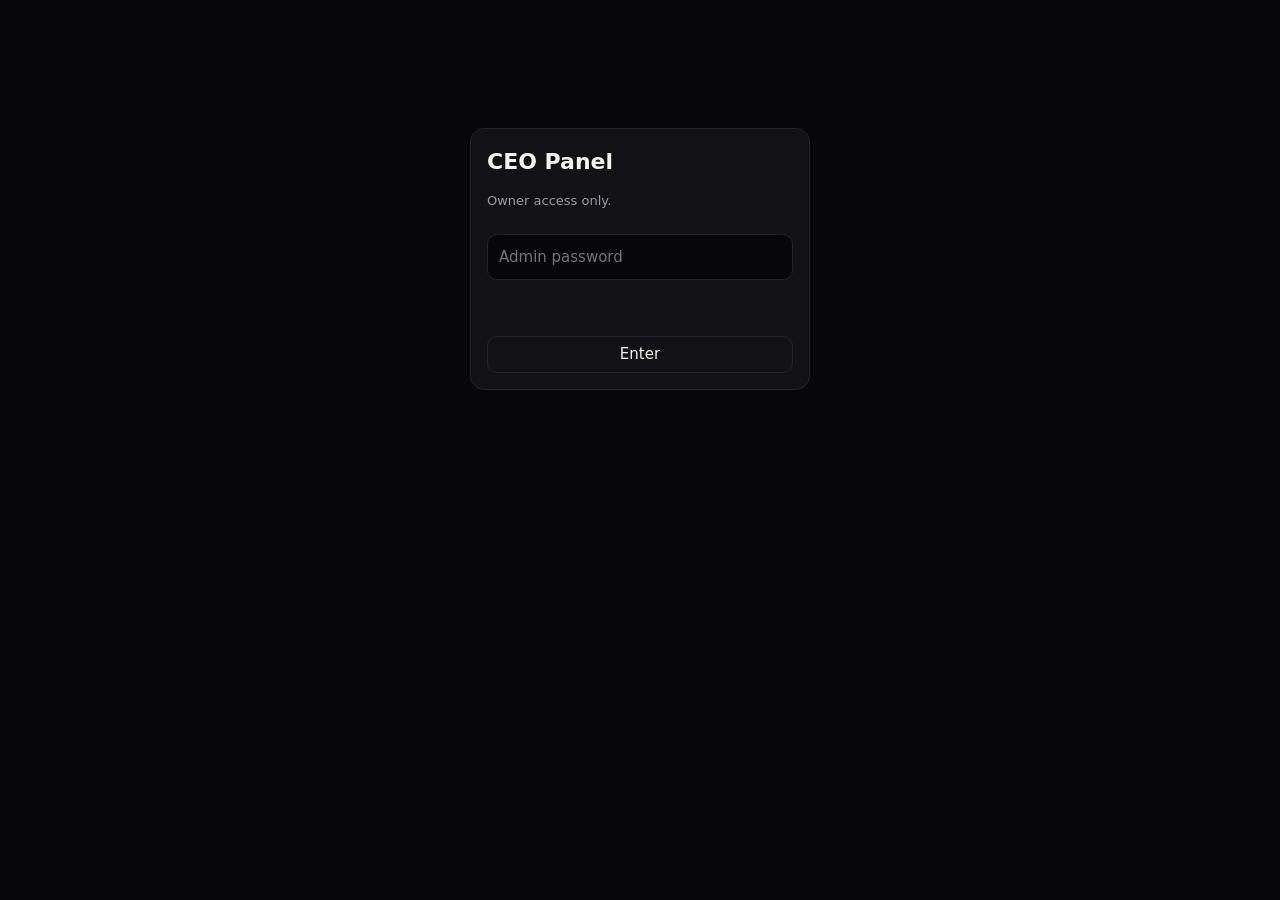
==== admin.html @ e17ead37 "Create admin.html" ====
<!DOCTYPE html>
<html lang="en">
<head>
<meta charset="utf-8">
<meta name="viewport" content="width=device-width, initial-scale=1">
<meta name="robots" content="noindex,nofollow">
<title>WallaceAI · CEO Panel</title>
<style>
:root{color-scheme:dark;--bg:#07070a;--panel:#111116;--line:#24242c;--text:#f4f2ec;--mute:#9a9aa8;--accent:#a9a9bd}
*{box-sizing:border-box}
body{margin:0;background:var(--bg);color:var(--text);font:15px/1.5 Inter,system-ui,-apple-system,"Segoe UI",sans-serif;padding:20px}
.wrap{max-width:980px;margin:0 auto}
h1{font-size:22px;margin:0}h2{font-size:15px;margin:0 0 10px;color:var(--mute);font-weight:600}
.top{display:flex;justify-content:space-between;align-items:center;margin-bottom:18px;gap:10px}
button{font:inherit;cursor:pointer;background:none;border:1px solid var(--line);color:var(--text);border-radius:10px;padding:6px 14px}
button:hover{border-color:var(--accent)}
.grid{display:grid;grid-template-columns:repeat(auto-fit,minmax(190px,1fr));gap:12px;margin-bottom:14px}
.card{background:var(--panel);border:1px solid var(--line);border-radius:14px;padding:16px}
.big{font-size:30px;font-weight:700}.sub{color:var(--mute);font-size:13px}
table{width:100%;border-collapse:collapse}td,th{text-align:left;padding:7px 6px;border-bottom:1px solid var(--line);font-size:14px;overflow-wrap:anywhere}
th{color:var(--mute);font-weight:500}
.bars{display:flex;align-items:flex-end;gap:8px;height:120px}
.bar{flex:1;background:var(--accent);border-radius:6px 6px 0 0;min-height:2px;position:relative}
.bar span{position:absolute;top:-18px;left:0;right:0;text-align:center;font-size:12px;color:var(--mute)}
.lbl{display:flex;gap:8px;margin-top:6px}.lbl div{flex:1;text-align:center;font-size:11px;color:var(--mute)}
.login{max-width:340px;margin:12vh auto}
input{width:100%;background:var(--bg);border:1px solid var(--line);color:var(--text);border-radius:10px;padding:11px;font:inherit;margin:10px 0}
.err{color:#ff8a8a;min-height:20px;font-size:13px}
.two{display:grid;grid-template-columns:repeat(auto-fit,minmax(300px,1fr));gap:12px}
[hidden]{display:none!important}
.lnk{border:0;padding:0;color:var(--text);text-decoration:underline;text-underline-offset:3px;text-align:left}
.lnk:hover{color:var(--accent)}
input.s{margin:0 0 10px}
.ci{padding:9px 10px;border-radius:10px;cursor:pointer;border:1px solid transparent}
.ci:hover,.ci.on{background:var(--bg);border-color:var(--line)}
.m{border:1px solid var(--line);border-radius:12px;padding:10px 12px;margin-bottom:10px;white-space:pre-wrap;overflow-wrap:anywhere}
.m.user{background:var(--bg)}.m .who{color:var(--mute);font-size:12px;margin-bottom:4px}
.vw{grid-template-columns:260px 1fr!important}
@media(max-width:700px){.vw{grid-template-columns:1fr!important}}
</style>
</head>
<body>
<div class="wrap">
 <div id="login" class="login card">
  <h1>CEO Panel</h1><p class="sub">Owner access only.</p>
  <input id="pw" type="password" placeholder="Admin password" autocomplete="current-password">
  <p class="err" id="err"></p>
  <button id="go" style="width:100%">Enter</button>
 </div>
 <div id="panel" hidden>
  <div class="top"><h1>WallaceAI · CEO Panel</h1><div><button id="refresh">Refresh</button> <button id="out">Log out</button></div></div>
  <div class="grid" id="kpis"></div>
  <div class="card" style="margin-bottom:14px"><h2>Messages, last 7 days</h2><div class="bars" id="bars"></div><div class="lbl" id="lbl"></div></div>
  <div class="two">
   <div class="card"><h2>Accounts (click an email to read their chats)</h2><input class="s" id="search" placeholder="Search emails…"><table id="users"></table></div>
   <div><div class="card" style="margin-bottom:12px"><h2>Most active today</h2><table id="top"></table></div>
   <div class="card"><h2>Settings in use</h2><table id="cfg"></table></div></div>
  </div>
 </div>
 <div id="viewer" hidden>
  <div class="top"><h1 id="vtitle"></h1><button id="back">← Back</button></div>
  <p class="sub">Private. Only signed-in chats are logged.</p>
  <div class="two vw"><div class="card"><h2>Conversations</h2><div id="convos"></div></div>
  <div class="card"><h2 id="ctitle">Messages</h2><div id="msgs"></div></div></div>
 </div>
</div>
<script>
const $=id=>document.getElementById(id);
const esc=s=>String(s).replace(/&/g,'&amp;').replace(/</g,'&lt;').replace(/>/g,'&gt;').replace(/"/g,'&quot;');
async function load(){
  const r=await fetch('/api/admin/stats');
  if(r.status===401){$('login').hidden=false;$('panel').hidden=true;return;}
  const s=await r.json();
  $('login').hidden=true;if($('viewer').hidden)$('panel').hidden=false;
  const k=(a,b,c)=>`<div class="card"><div class="sub">${a}</div><div class="big">${b}</div><div class="sub">${c||''}</div></div>`;
  $('kpis').innerHTML=k('Total accounts',s.total_users,'+'+s.new_7d+' in the last 7 days')+k('Messages today',s.messages_today,'of '+s.daily_cap+' daily cap')+k('Visitors who chatted',s.visitors,'all time');
  const max=Math.max(1,...s.daily.map(d=>d.n));
  $('bars').innerHTML=s.daily.map(d=>`<div class="bar" style="height:${Math.round(d.n/max*100)}%"><span>${d.n}</span></div>`).join('');
  $('lbl').innerHTML=s.daily.map(d=>`<div>${esc(d.day.slice(5))}</div>`).join('');
  $('top').innerHTML=s.top_today.length?s.top_today.map(u=>`<tr><td>${esc(u.email)}</td><td>${u.n}</td></tr>`).join(''):'<tr><td class="sub">No activity yet today.</td></tr>';
  const c=s.config;
  $('cfg').innerHTML=[['Model',c.model],['Free messages',c.free_messages],['Member daily',c.member_daily],['IP daily cap',c.ip_daily_cap],['Site daily cap',s.daily_cap]].map(x=>`<tr><th>${x[0]}</th><td>${esc(x[1])}</td></tr>`).join('');
}
async function login(){
  $('err').textContent='';
  const r=await fetch('/api/admin/login',{method:'POST',headers:{'Content-Type':'application/json'},body:JSON.stringify({password:$('pw').value})});
  if(!r.ok){$('err').textContent=(await r.json()).error||'Error';return;}
  $('pw').value='';load();loadUsers();
}
$('go').onclick=login;
$('pw').addEventListener('keydown',e=>{if(e.key==='Enter')login();});
let allUsers=[],chatRows=[],cur='';
async function loadUsers(){const r=await fetch('/api/admin/users');if(r.ok){allUsers=await r.json();drawUsers();}}
function drawUsers(){
  const q=$('search').value.trim().toLowerCase(),l=allUsers.filter(u=>u.email.toLowerCase().includes(q));
  $('users').innerHTML=l.length?l.map(u=>`<tr><td><button class="lnk" data-open="${esc(u.email)}">${esc(u.email)}</button><div class="sub">joined ${new Date(u.created*1000).toLocaleDateString()} · ${u.messages} logged messages</div></td><td><button data-del="${esc(u.email)}">Delete</button></td></tr>`).join(''):'<tr><td class="sub">No accounts found.</td></tr>';
}
function showConvo(id){
  const rows=chatRows.filter(r=>r.convo===id);
  document.querySelectorAll('.ci').forEach(e=>e.classList.toggle('on',e.dataset.c===id));
  $('ctitle').textContent=rows.length?('Messages · '+new Date(rows[0].created*1000).toLocaleString()):'Messages';
  $('msgs').innerHTML=rows.map(r=>`<div class="m ${r.role}"><div class="who">${r.role==='user'?'User':'WallaceAI'} · ${new Date(r.created*1000).toLocaleTimeString()}</div>${esc(r.content)}</div>`).join('');
}
async function openUser(email){
  cur=email;
  const r=await fetch('/api/admin/chats?email='+encodeURIComponent(email));
  if(!r.ok){load();return;}
  chatRows=await r.json();
  $('vtitle').textContent=email;$('panel').hidden=true;$('viewer').hidden=false;
  const g={};chatRows.forEach(m=>{(g[m.convo]=g[m.convo]||[]).push(m);});
  const ids=Object.keys(g).sort((a,b)=>g[b][0].created-g[a][0].created);
  $('convos').innerHTML=ids.length?ids.map(id=>{const f=g[id].find(m=>m.role==='user')||g[id][0];return `<div class="ci" data-c="${esc(id)}"><div>${esc(f.content.slice(0,60))}</div><div class="sub">${new Date(g[id][0].created*1000).toLocaleString()} · ${g[id].length} msgs</div></div>`;}).join(''):'<p class="sub">No logged chats for this account yet.</p>';
  $('msgs').innerHTML='';$('ctitle').textContent='Messages';
  if(ids.length)showConvo(ids[0]);
}
$('convos').addEventListener('click',e=>{const c=e.target.closest('.ci');if(c)showConvo(c.dataset.c);});
$('back').onclick=()=>{$('viewer').hidden=true;$('panel').hidden=false;loadUsers();};
$('search').addEventListener('input',drawUsers);
$('refresh').onclick=()=>{load();loadUsers();};
$('out').onclick=async()=>{await fetch('/api/admin/logout',{method:'POST'});load();};
$('users').addEventListener('click',async e=>{
  const op=e.target.dataset&&e.target.dataset.open; if(op){openUser(op);return;}
  const em=e.target.dataset&&e.target.dataset.del; if(!em)return;
  if(!confirm('Delete account '+em+' and their saved chats?'))return;
  await fetch('/api/admin/delete_user',{method:'POST',headers:{'Content-Type':'application/json'},body:JSON.stringify({email:em})});
  load();loadUsers();
});
load();loadUsers();
</script>
</body>
</html>
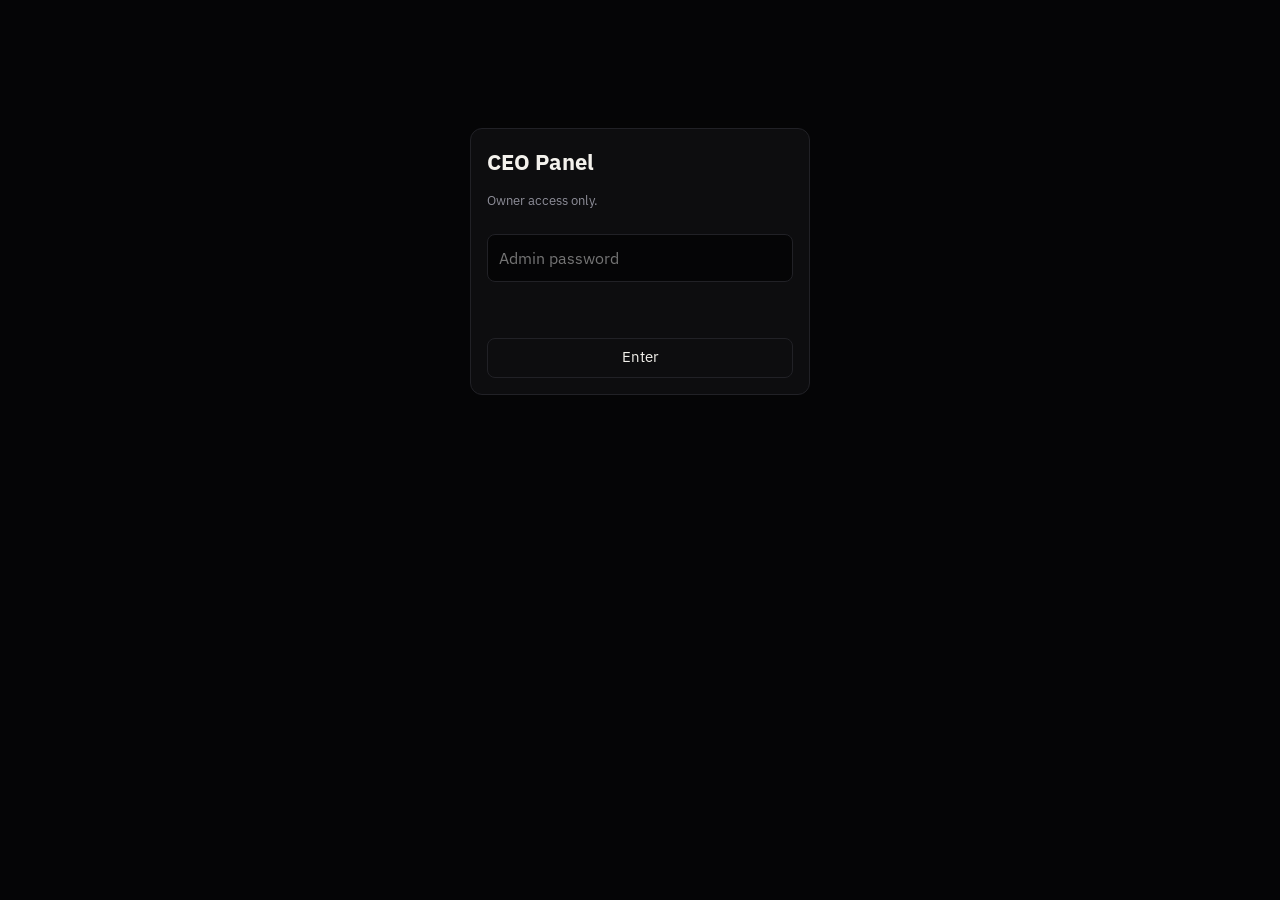
==== commit 60123071: "Update admin.html" ====
--- a/admin.html
+++ b/admin.html
@@ -2,20 +2,22 @@
 <html lang="en">
 <head>
 <meta charset="utf-8">
-<meta name="viewport" content="width=device-width, initial-scale=1">
+<meta name="viewport" content="width=device-width, initial-scale=1, viewport-fit=cover">
 <meta name="robots" content="noindex,nofollow">
 <title>WallaceAI · CEO Panel</title>
+<link rel="stylesheet" href="https://fonts.googleapis.com/css2?family=IBM+Plex+Sans:wght@400;500;600&display=swap">
 <style>
-:root{color-scheme:dark;--bg:#07070a;--panel:#111116;--line:#24242c;--text:#f4f2ec;--mute:#9a9aa8;--accent:#a9a9bd}
+:root{color-scheme:dark;--bg:#050506;--panel:#0d0d0f;--line:#212126;--text:#f3f1ec;--mute:#8e8e99;--accent:#a9a9c0}
 *{box-sizing:border-box}
-body{margin:0;background:var(--bg);color:var(--text);font:15px/1.5 Inter,system-ui,-apple-system,"Segoe UI",sans-serif;padding:20px}
+body{margin:0;background:var(--bg);color:var(--text);font:15px/1.5 "IBM Plex Sans",system-ui,-apple-system,"Segoe UI",sans-serif;padding:20px;padding-bottom:calc(20px + env(safe-area-inset-bottom,0px))}
 .wrap{max-width:980px;margin:0 auto}
 h1{font-size:22px;margin:0}h2{font-size:15px;margin:0 0 10px;color:var(--mute);font-weight:600}
-.top{display:flex;justify-content:space-between;align-items:center;margin-bottom:18px;gap:10px}
-button{font:inherit;cursor:pointer;background:none;border:1px solid var(--line);color:var(--text);border-radius:10px;padding:6px 14px}
+.top{display:flex;justify-content:space-between;align-items:center;flex-wrap:wrap;margin-bottom:18px;gap:10px}
+button{font:inherit;cursor:pointer;background:none;border:1px solid var(--line);color:var(--text);border-radius:8px;padding:6px 14px;min-height:40px}
+button:focus-visible,input:focus-visible{outline:2px solid var(--accent);outline-offset:2px}
 button:hover{border-color:var(--accent)}
 .grid{display:grid;grid-template-columns:repeat(auto-fit,minmax(190px,1fr));gap:12px;margin-bottom:14px}
-.card{background:var(--panel);border:1px solid var(--line);border-radius:14px;padding:16px}
+.card{background:var(--panel);border:1px solid var(--line);border-radius:12px;padding:16px}
 .big{font-size:30px;font-weight:700}.sub{color:var(--mute);font-size:13px}
 table{width:100%;border-collapse:collapse}td,th{text-align:left;padding:7px 6px;border-bottom:1px solid var(--line);font-size:14px;overflow-wrap:anywhere}
 th{color:var(--mute);font-weight:500}
@@ -24,10 +26,13 @@
 .bar span{position:absolute;top:-18px;left:0;right:0;text-align:center;font-size:12px;color:var(--mute)}
 .lbl{display:flex;gap:8px;margin-top:6px}.lbl div{flex:1;text-align:center;font-size:11px;color:var(--mute)}
 .login{max-width:340px;margin:12vh auto}
-input{width:100%;background:var(--bg);border:1px solid var(--line);color:var(--text);border-radius:10px;padding:11px;font:inherit;margin:10px 0}
+input{width:100%;background:var(--bg);border:1px solid var(--line);color:var(--text);border-radius:8px;padding:11px;font:inherit;font-size:16px;margin:10px 0;min-height:44px}
 .err{color:#ff8a8a;min-height:20px;font-size:13px}
 .two{display:grid;grid-template-columns:repeat(auto-fit,minmax(300px,1fr));gap:12px}
 [hidden]{display:none!important}
+td:last-child{white-space:nowrap;text-align:right;overflow-wrap:normal}
+td button{white-space:nowrap}
+@media(max-width:560px){.grid{grid-template-columns:1fr 1fr}.big{font-size:26px}}
 .lnk{border:0;padding:0;color:var(--text);text-decoration:underline;text-underline-offset:3px;text-align:left}
 .lnk:hover{color:var(--accent)}
 input.s{margin:0 0 10px}
@@ -52,14 +57,14 @@
   <div class="grid" id="kpis"></div>
   <div class="card" style="margin-bottom:14px"><h2>Messages, last 7 days</h2><div class="bars" id="bars"></div><div class="lbl" id="lbl"></div></div>
   <div class="two">
-   <div class="card"><h2>Accounts (click an email to read their chats)</h2><input class="s" id="search" placeholder="Search emails…"><table id="users"></table></div>
+   <div class="card"><h2>Click a name to read their chats</h2><div style="display:flex;gap:8px;margin-bottom:10px"><button id="tabU">Accounts</button><button id="tabV">Visitors</button></div><input class="s" id="search" placeholder="Search emails…"><table id="users"></table></div>
    <div><div class="card" style="margin-bottom:12px"><h2>Most active today</h2><table id="top"></table></div>
    <div class="card"><h2>Settings in use</h2><table id="cfg"></table></div></div>
   </div>
  </div>
  <div id="viewer" hidden>
   <div class="top"><h1 id="vtitle"></h1><button id="back">← Back</button></div>
-  <p class="sub">Private. Only signed-in chats are logged.</p>
+  <p class="sub">Private. Visitor chat logs are deleted automatically after 30 days.</p>
   <div class="two vw"><div class="card"><h2>Conversations</h2><div id="convos"></div></div>
   <div class="card"><h2 id="ctitle">Messages</h2><div id="msgs"></div></div></div>
  </div>
@@ -73,7 +78,7 @@
   const s=await r.json();
   $('login').hidden=true;if($('viewer').hidden)$('panel').hidden=false;
   const k=(a,b,c)=>`<div class="card"><div class="sub">${a}</div><div class="big">${b}</div><div class="sub">${c||''}</div></div>`;
-  $('kpis').innerHTML=k('Total accounts',s.total_users,'+'+s.new_7d+' in the last 7 days')+k('Messages today',s.messages_today,'of '+s.daily_cap+' daily cap')+k('Visitors who chatted',s.visitors,'all time');
+  $('kpis').innerHTML=k('Total accounts',s.total_users,'+'+s.new_7d+' in the last 7 days')+k('Messages today',s.messages_today,'of '+s.daily_cap+' daily cap')+k('Visitors who chatted',s.visitors,'all time')+k('Images today',s.images_today,'of '+s.image_cap+' daily cap');
   const max=Math.max(1,...s.daily.map(d=>d.n));
   $('bars').innerHTML=s.daily.map(d=>`<div class="bar" style="height:${Math.round(d.n/max*100)}%"><span>${d.n}</span></div>`).join('');
   $('lbl').innerHTML=s.daily.map(d=>`<div>${esc(d.day.slice(5))}</div>`).join('');
@@ -89,9 +94,15 @@
 }
 $('go').onclick=login;
 $('pw').addEventListener('keydown',e=>{if(e.key==='Enter')login();});
-let allUsers=[],chatRows=[],cur='';
-async function loadUsers(){const r=await fetch('/api/admin/users');if(r.ok){allUsers=await r.json();drawUsers();}}
+let allUsers=[],allVis=[],chatRows=[],cur='',tab='users';
+async function loadUsers(){const r=await fetch('/api/admin/users'),v=await fetch('/api/admin/visitors');if(r.ok)allUsers=await r.json();if(v.ok)allVis=await v.json();drawUsers();}
 function drawUsers(){
+  $('tabU').style.borderColor=tab==='users'?'var(--accent)':'';$('tabV').style.borderColor=tab==='visitors'?'var(--accent)':'';
+  if(tab==='visitors'){
+    const q2=$('search').value.trim().toLowerCase(),vl=allVis.filter(v=>v.id.slice(5).includes(q2));
+    $('users').innerHTML=vl.length?vl.map(v=>`<tr><td><button class="lnk" data-open="${esc(v.id)}">Visitor ${esc(v.id.slice(5,11))}</button><div class="sub">last active ${new Date(v.last*1000).toLocaleString()} · ${v.messages} logged messages</div></td><td><button data-del="${esc(v.id)}">Delete chats</button></td></tr>`).join(''):'<tr><td class="sub">No visitor chats yet.</td></tr>';
+    return;
+  }
   const q=$('search').value.trim().toLowerCase(),l=allUsers.filter(u=>u.email.toLowerCase().includes(q));
   $('users').innerHTML=l.length?l.map(u=>`<tr><td><button class="lnk" data-open="${esc(u.email)}">${esc(u.email)}</button><div class="sub">joined ${new Date(u.created*1000).toLocaleDateString()} · ${u.messages} logged messages</div></td><td><button data-del="${esc(u.email)}">Delete</button></td></tr>`).join(''):'<tr><td class="sub">No accounts found.</td></tr>';
 }
@@ -106,7 +117,7 @@
   const r=await fetch('/api/admin/chats?email='+encodeURIComponent(email));
   if(!r.ok){load();return;}
   chatRows=await r.json();
-  $('vtitle').textContent=email;$('panel').hidden=true;$('viewer').hidden=false;
+  $('vtitle').textContent=email.startsWith('anon:')?'Visitor '+email.slice(5,11):email;$('panel').hidden=true;$('viewer').hidden=false;
   const g={};chatRows.forEach(m=>{(g[m.convo]=g[m.convo]||[]).push(m);});
   const ids=Object.keys(g).sort((a,b)=>g[b][0].created-g[a][0].created);
   $('convos').innerHTML=ids.length?ids.map(id=>{const f=g[id].find(m=>m.role==='user')||g[id][0];return `<div class="ci" data-c="${esc(id)}"><div>${esc(f.content.slice(0,60))}</div><div class="sub">${new Date(g[id][0].created*1000).toLocaleString()} · ${g[id].length} msgs</div></div>`;}).join(''):'<p class="sub">No logged chats for this account yet.</p>';
@@ -116,12 +127,14 @@
 $('convos').addEventListener('click',e=>{const c=e.target.closest('.ci');if(c)showConvo(c.dataset.c);});
 $('back').onclick=()=>{$('viewer').hidden=true;$('panel').hidden=false;loadUsers();};
 $('search').addEventListener('input',drawUsers);
+$('tabU').onclick=()=>{tab='users';drawUsers();};
+$('tabV').onclick=()=>{tab='visitors';drawUsers();};
 $('refresh').onclick=()=>{load();loadUsers();};
 $('out').onclick=async()=>{await fetch('/api/admin/logout',{method:'POST'});load();};
 $('users').addEventListener('click',async e=>{
   const op=e.target.dataset&&e.target.dataset.open; if(op){openUser(op);return;}
   const em=e.target.dataset&&e.target.dataset.del; if(!em)return;
-  if(!confirm('Delete account '+em+' and their saved chats?'))return;
+  if(!confirm(em.startsWith('anon:')?'Delete this visitor\'s saved chats?':'Delete account '+em+' and their saved chats?'))return;
   await fetch('/api/admin/delete_user',{method:'POST',headers:{'Content-Type':'application/json'},body:JSON.stringify({email:em})});
   load();loadUsers();
 });
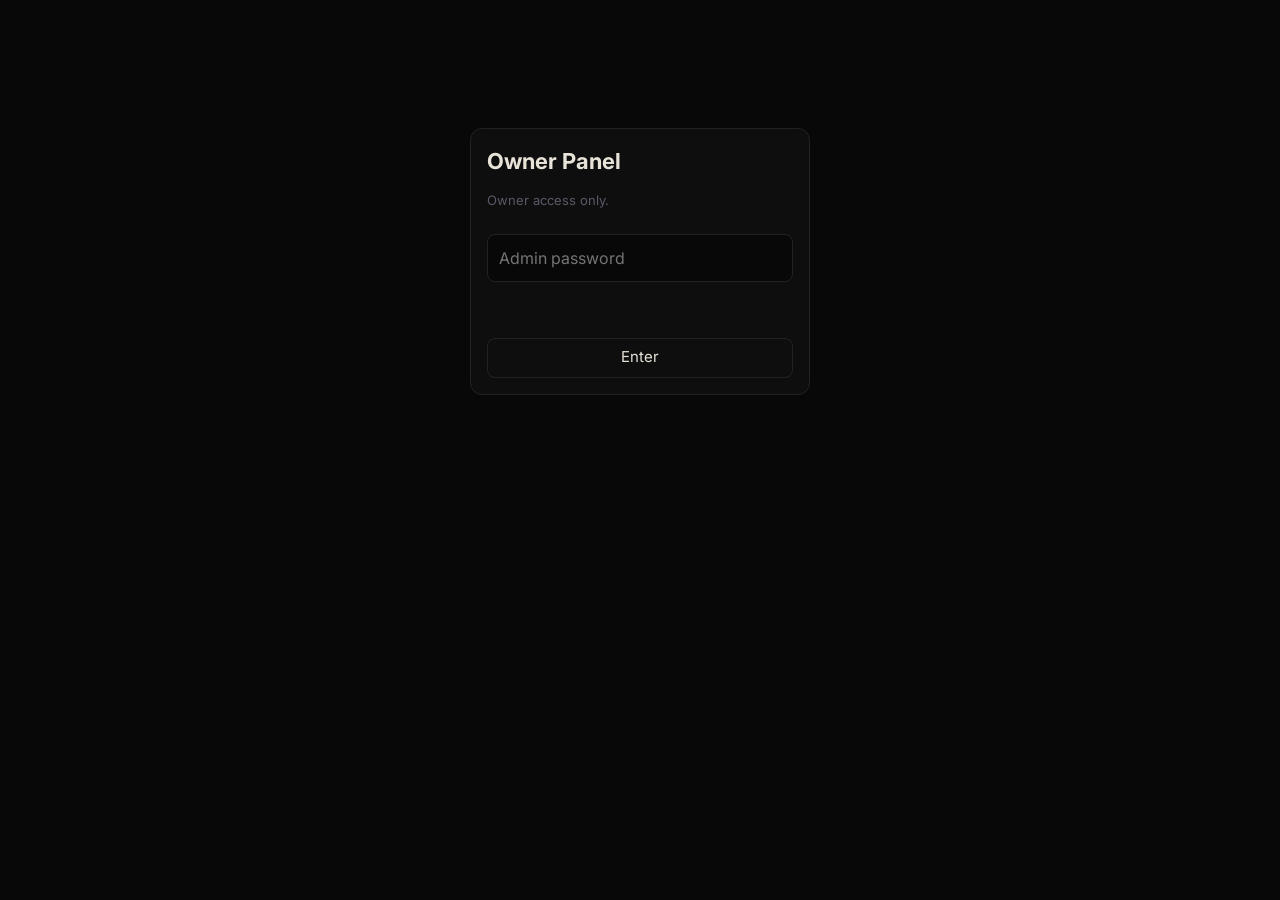
==== commit 7ebf7878: "Update admin.html" ====
--- a/admin.html
+++ b/admin.html
@@ -4,12 +4,12 @@
 <meta charset="utf-8">
 <meta name="viewport" content="width=device-width, initial-scale=1, viewport-fit=cover">
 <meta name="robots" content="noindex,nofollow">
-<title>WallaceAI · CEO Panel</title>
-<link rel="stylesheet" href="https://fonts.googleapis.com/css2?family=IBM+Plex+Sans:wght@400;500;600&display=swap">
+<title>WallaceAI · Owner Panel</title>
+<link rel="stylesheet" href="https://fonts.googleapis.com/css2?family=Inter:wght@400;500;600&display=swap">
 <style>
-:root{color-scheme:dark;--bg:#050506;--panel:#0d0d0f;--line:#212126;--text:#f3f1ec;--mute:#8e8e99;--accent:#a9a9c0}
+:root{color-scheme:dark;--bg:#080808;--panel:#0e0e0e;--line:#222222;--text:#e8e3d8;--mute:#5a5a68;--accent:#c8c4ba}
 *{box-sizing:border-box}
-body{margin:0;background:var(--bg);color:var(--text);font:15px/1.5 "IBM Plex Sans",system-ui,-apple-system,"Segoe UI",sans-serif;padding:20px;padding-bottom:calc(20px + env(safe-area-inset-bottom,0px))}
+body{margin:0;background:var(--bg);color:var(--text);font:15px/1.5 "Inter",system-ui,-apple-system,"Segoe UI",sans-serif;padding:20px;padding-bottom:calc(20px + env(safe-area-inset-bottom,0px))}
 .wrap{max-width:980px;margin:0 auto}
 h1{font-size:22px;margin:0}h2{font-size:15px;margin:0 0 10px;color:var(--mute);font-weight:600}
 .top{display:flex;justify-content:space-between;align-items:center;flex-wrap:wrap;margin-bottom:18px;gap:10px}
@@ -47,13 +47,13 @@
 <body>
 <div class="wrap">
  <div id="login" class="login card">
-  <h1>CEO Panel</h1><p class="sub">Owner access only.</p>
+  <h1>Owner Panel</h1><p class="sub">Owner access only.</p>
   <input id="pw" type="password" placeholder="Admin password" autocomplete="current-password">
   <p class="err" id="err"></p>
   <button id="go" style="width:100%">Enter</button>
  </div>
  <div id="panel" hidden>
-  <div class="top"><h1>WallaceAI · CEO Panel</h1><div><button id="refresh">Refresh</button> <button id="out">Log out</button></div></div>
+  <div class="top"><h1>WallaceAI · Owner Panel</h1><div><button id="refresh">Refresh</button> <button id="out">Log out</button></div></div>
   <div class="grid" id="kpis"></div>
   <div class="card" style="margin-bottom:14px"><h2>Messages, last 7 days</h2><div class="bars" id="bars"></div><div class="lbl" id="lbl"></div></div>
   <div class="two">
@@ -64,7 +64,7 @@
  </div>
  <div id="viewer" hidden>
   <div class="top"><h1 id="vtitle"></h1><button id="back">← Back</button></div>
-  <p class="sub">Private. Visitor chat logs are deleted automatically after 30 days.</p>
+  
   <div class="two vw"><div class="card"><h2>Conversations</h2><div id="convos"></div></div>
   <div class="card"><h2 id="ctitle">Messages</h2><div id="msgs"></div></div></div>
  </div>
